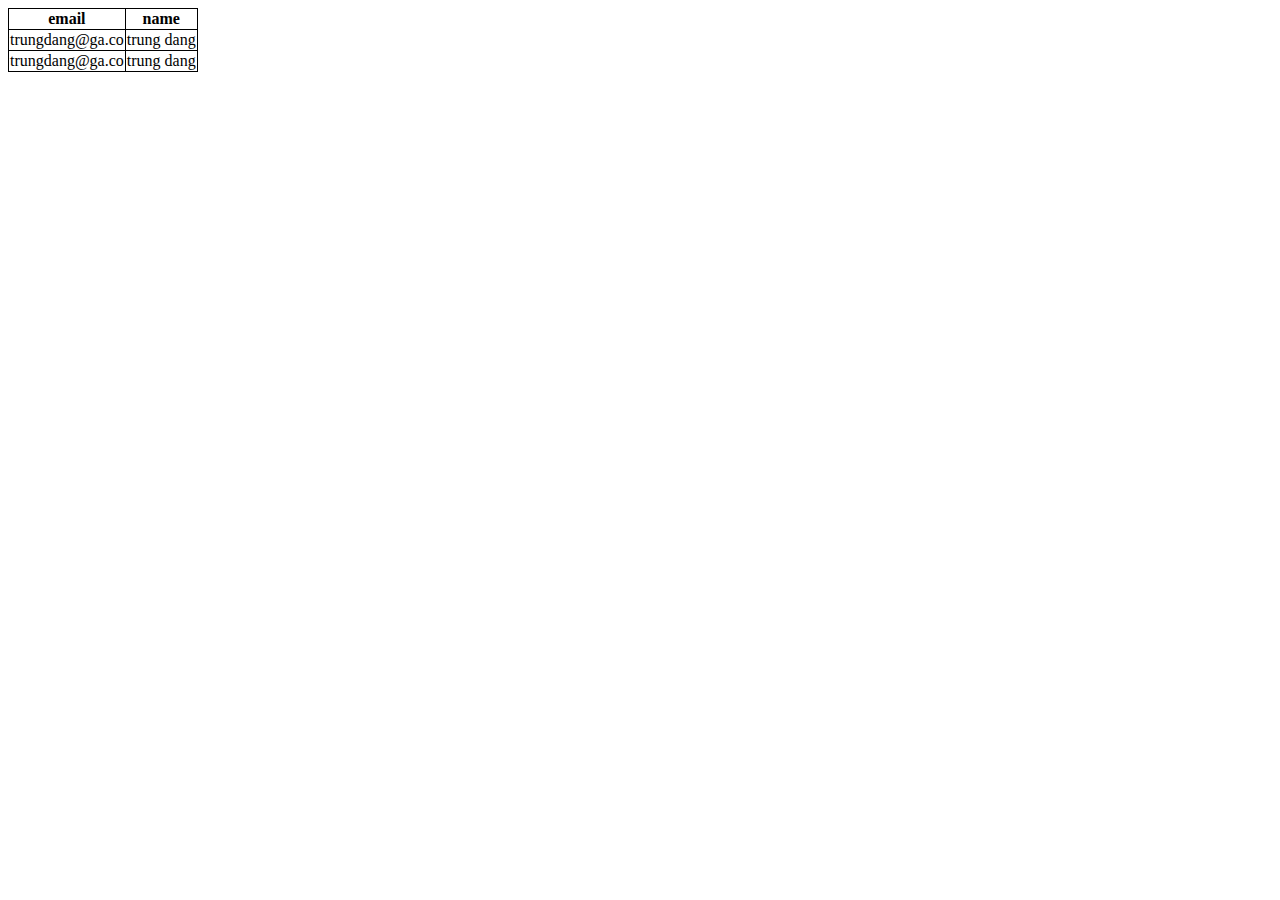
==== table.html @ 2bb7f9f1 "almost done table" ====
<!DOCTYPE html>
<html lang="en" xmlns="http://www.w3.org/1999/html">
<head>
    <meta charset="UTF-8">
    <title>Data</title>
    <link rel="stylesheet" href="./Style/table.css">
</head>
<body>
    <script src="./Script/Table.js"></script>
    <script>
        const table = new Table({
            userData : data,
            parentElement : "body",
            className : "table"
        })
    </script>

</body>
</html>
---- Style/table.css ----
table, th, td {
    border: 1px solid black;
    border-collapse: collapse;
}
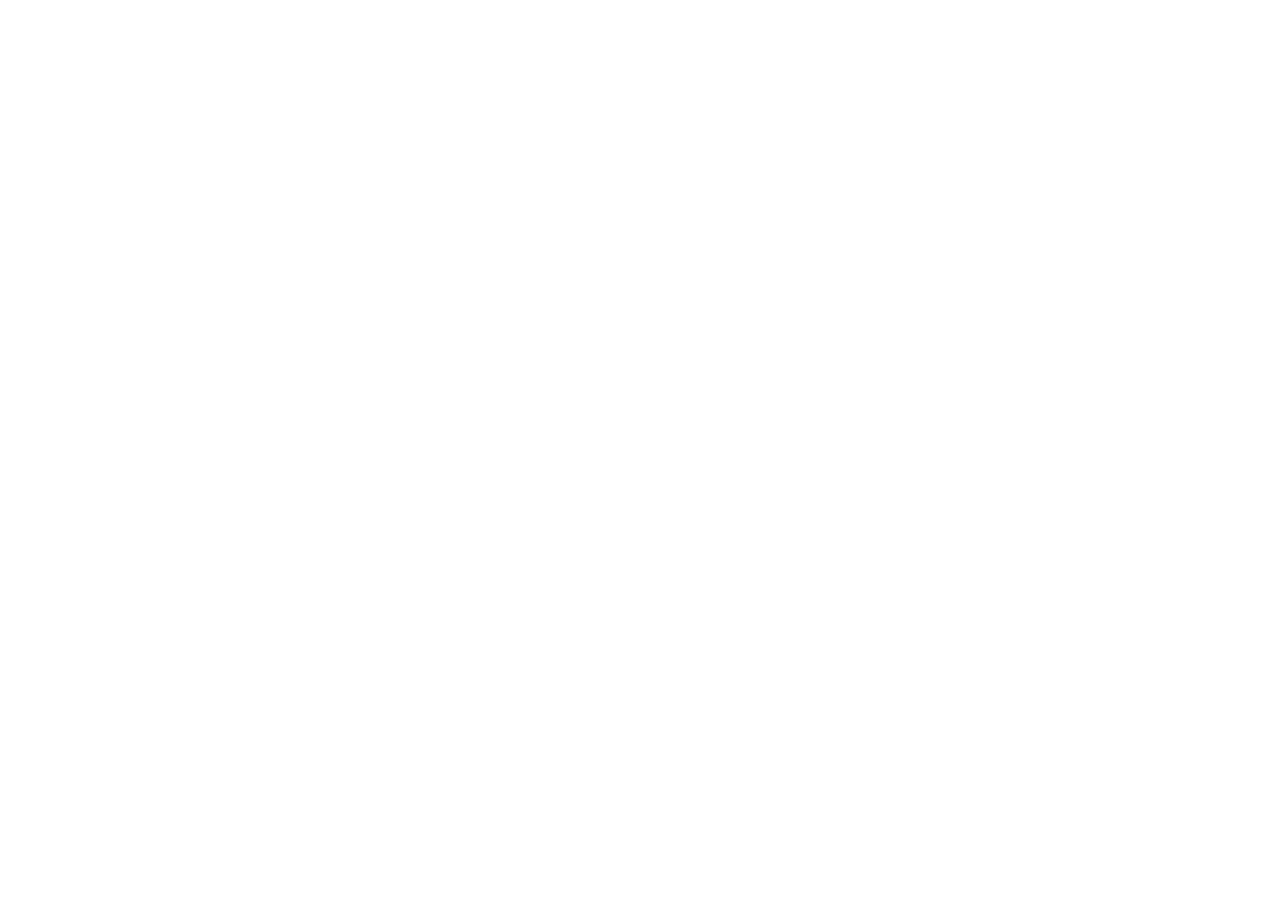
==== commit 1b291a0e: "add logic cancel button, need to fix cancel button" ====
--- a/table.html
+++ b/table.html
@@ -8,6 +8,8 @@
 <body>
     <script src="./Script/Table.js"></script>
     <script>
+
+        const data = JSON.parse(localStorage.getItem("userData"))
         const table = new Table({
             userData : data,
             parentElement : "body",
--- a/Style/table.css
+++ b/Style/table.css
@@ -1,4 +1,4 @@
-table, th, td {
+.table, th, td {
     border: 1px solid black;
     border-collapse: collapse;
 }